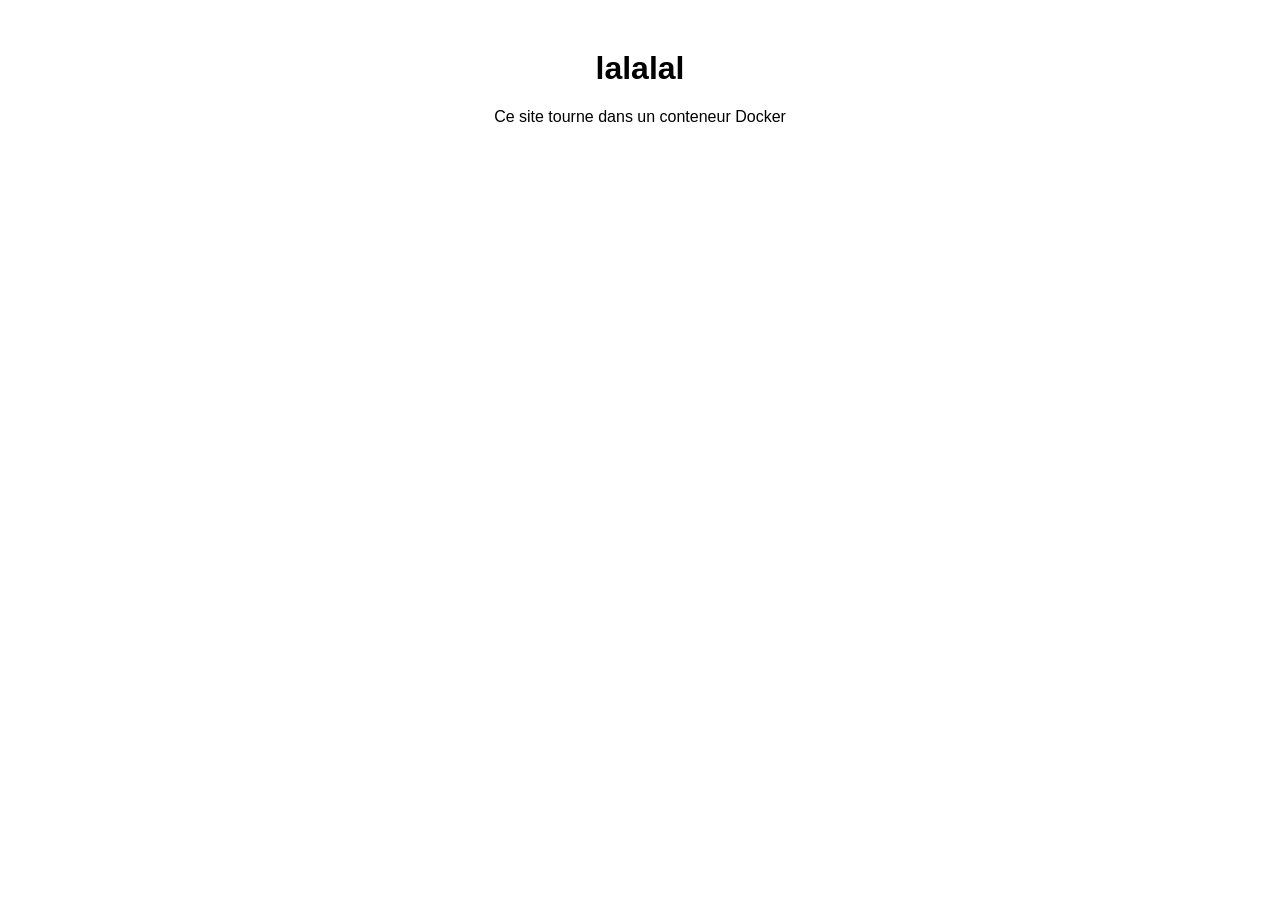
==== index.html @ 12412df7 "Commit initial, Docker et Spring installé, controlleur testé et fonctionnelle" ====
<!DOCTYPE html>
<html lang="fr">
<head>
    <meta charset="UTF-8">
    <meta name="viewport" content="width=device-width, initial-scale=1.0">
    <title>Notre Projet de Groupe</title>
    <style>
        body { font-family: Arial, sans-serif; text-align: center; margin-top: 50px; }
    </style>
</head>
<body>
    <h1>lalalal </h1>
    <p>Ce site tourne dans un conteneur Docker</p>
</body>
</html>
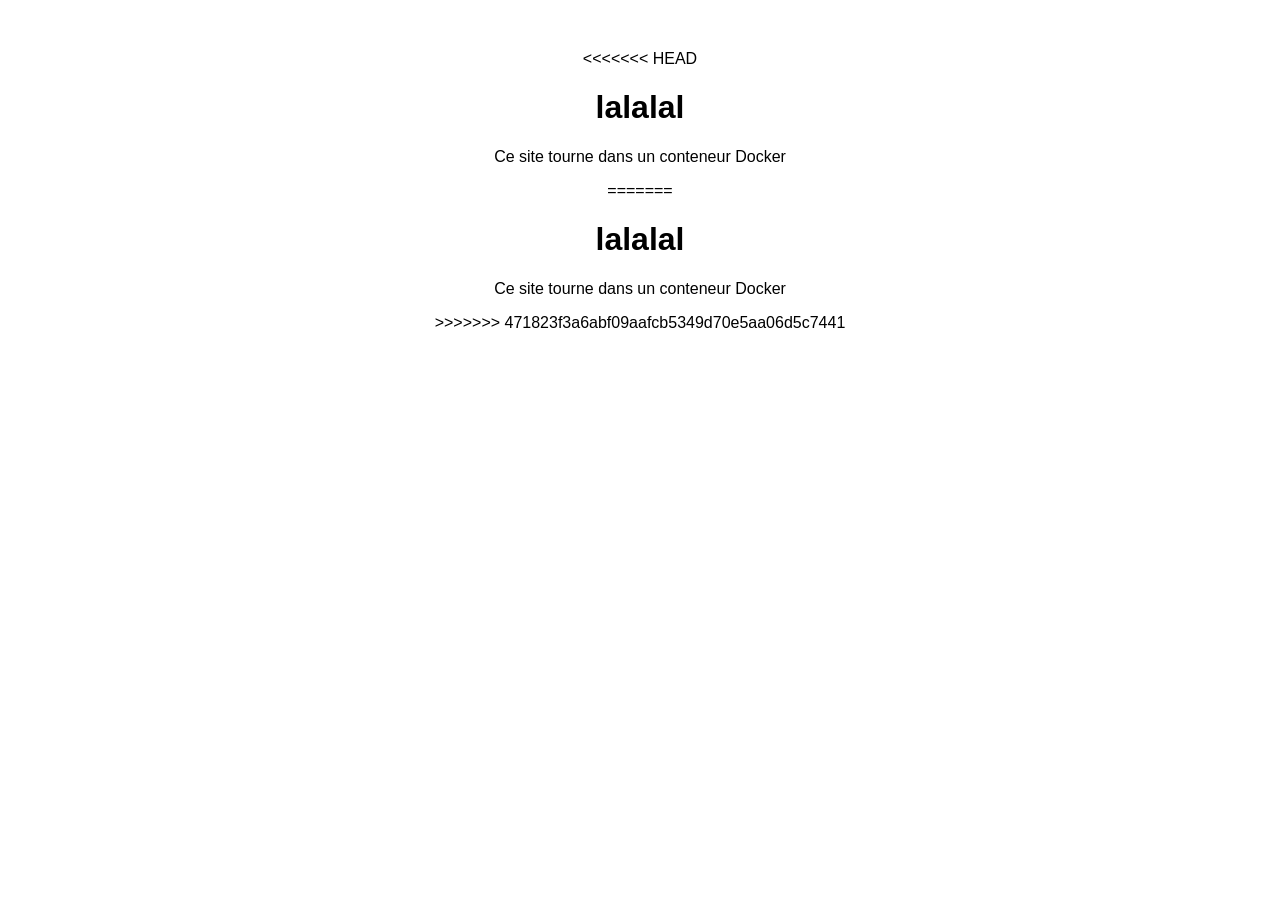
==== commit eaff57fc: "commit depuis gitshell2" ====
--- a/index.html
+++ b/index.html
@@ -1,15 +1,32 @@
-<!DOCTYPE html>
-<html lang="fr">
-<head>
-    <meta charset="UTF-8">
-    <meta name="viewport" content="width=device-width, initial-scale=1.0">
-    <title>Notre Projet de Groupe</title>
-    <style>
-        body { font-family: Arial, sans-serif; text-align: center; margin-top: 50px; }
-    </style>
-</head>
-<body>
-    <h1>lalalal </h1>
-    <p>Ce site tourne dans un conteneur Docker</p>
-</body>
+<<<<<<< HEAD
+<!DOCTYPE html>
+<html lang="fr">
+<head>
+    <meta charset="UTF-8">
+    <meta name="viewport" content="width=device-width, initial-scale=1.0">
+    <title>Notre Projet de Groupe</title>
+    <style>
+        body { font-family: Arial, sans-serif; text-align: center; margin-top: 50px; }
+    </style>
+</head>
+<body>
+    <h1>lalalal </h1>
+    <p>Ce site tourne dans un conteneur Docker</p>
+</body>
+=======
+<!DOCTYPE html>
+<html lang="fr">
+<head>
+    <meta charset="UTF-8">
+    <meta name="viewport" content="width=device-width, initial-scale=1.0">
+    <title>Notre Projet de Groupe</title>
+    <style>
+        body { font-family: Arial, sans-serif; text-align: center; margin-top: 50px; }
+    </style>
+</head>
+<body>
+    <h1>lalalal </h1>
+    <p>Ce site tourne dans un conteneur Docker</p>
+</body>
+>>>>>>> 471823f3a6abf09aafcb5349d70e5aa06d5c7441
 </html>
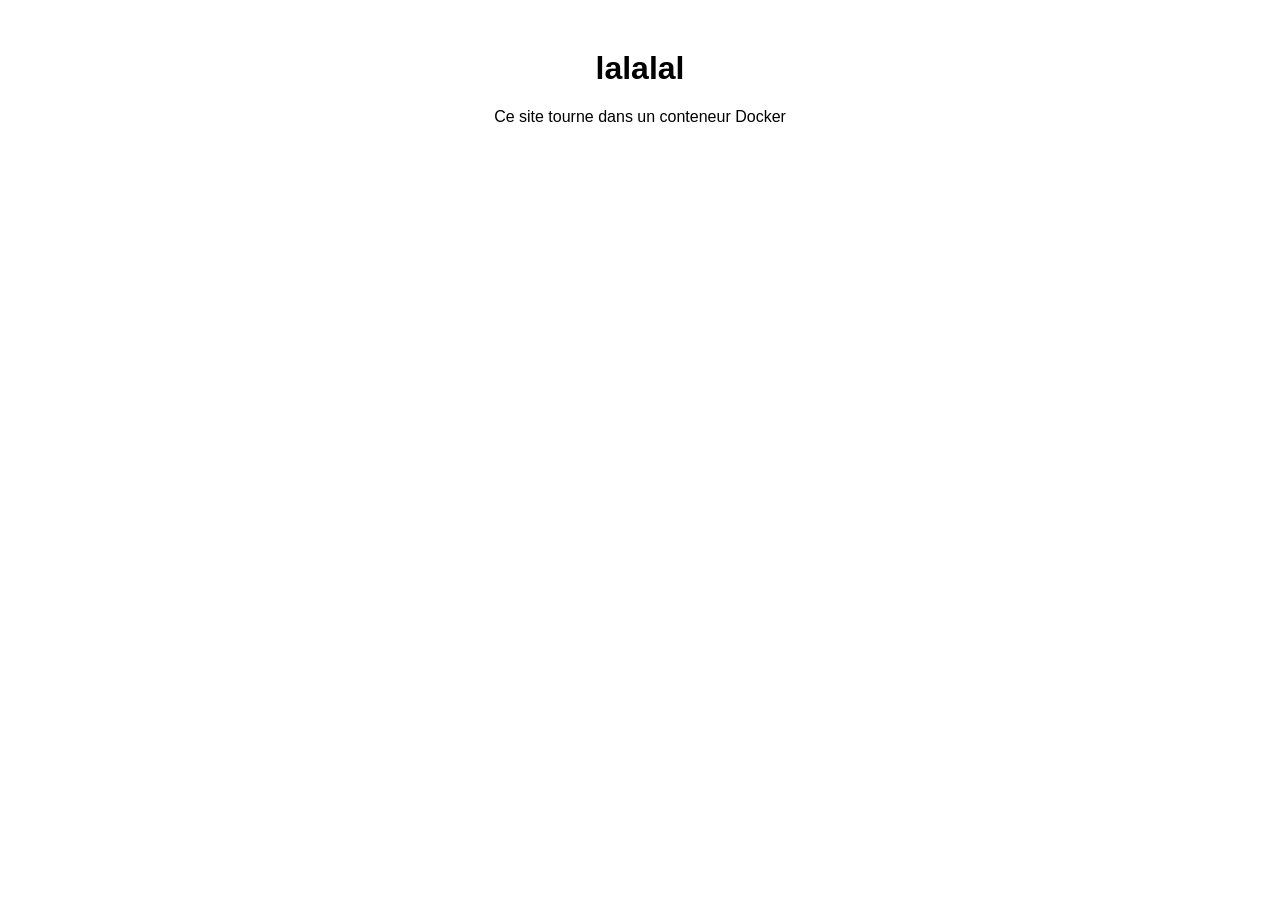
==== commit af848590: "conflit index" ====
--- a/index.html
+++ b/index.html
@@ -1,4 +1,3 @@
-<<<<<<< HEAD
 <!DOCTYPE html>
 <html lang="fr">
 <head>
@@ -12,21 +11,4 @@
 <body>
     <h1>lalalal </h1>
     <p>Ce site tourne dans un conteneur Docker</p>
-</body>
-=======
-<!DOCTYPE html>
-<html lang="fr">
-<head>
-    <meta charset="UTF-8">
-    <meta name="viewport" content="width=device-width, initial-scale=1.0">
-    <title>Notre Projet de Groupe</title>
-    <style>
-        body { font-family: Arial, sans-serif; text-align: center; margin-top: 50px; }
-    </style>
-</head>
-<body>
-    <h1>lalalal </h1>
-    <p>Ce site tourne dans un conteneur Docker</p>
-</body>
->>>>>>> 471823f3a6abf09aafcb5349d70e5aa06d5c7441
-</html>+</body>
